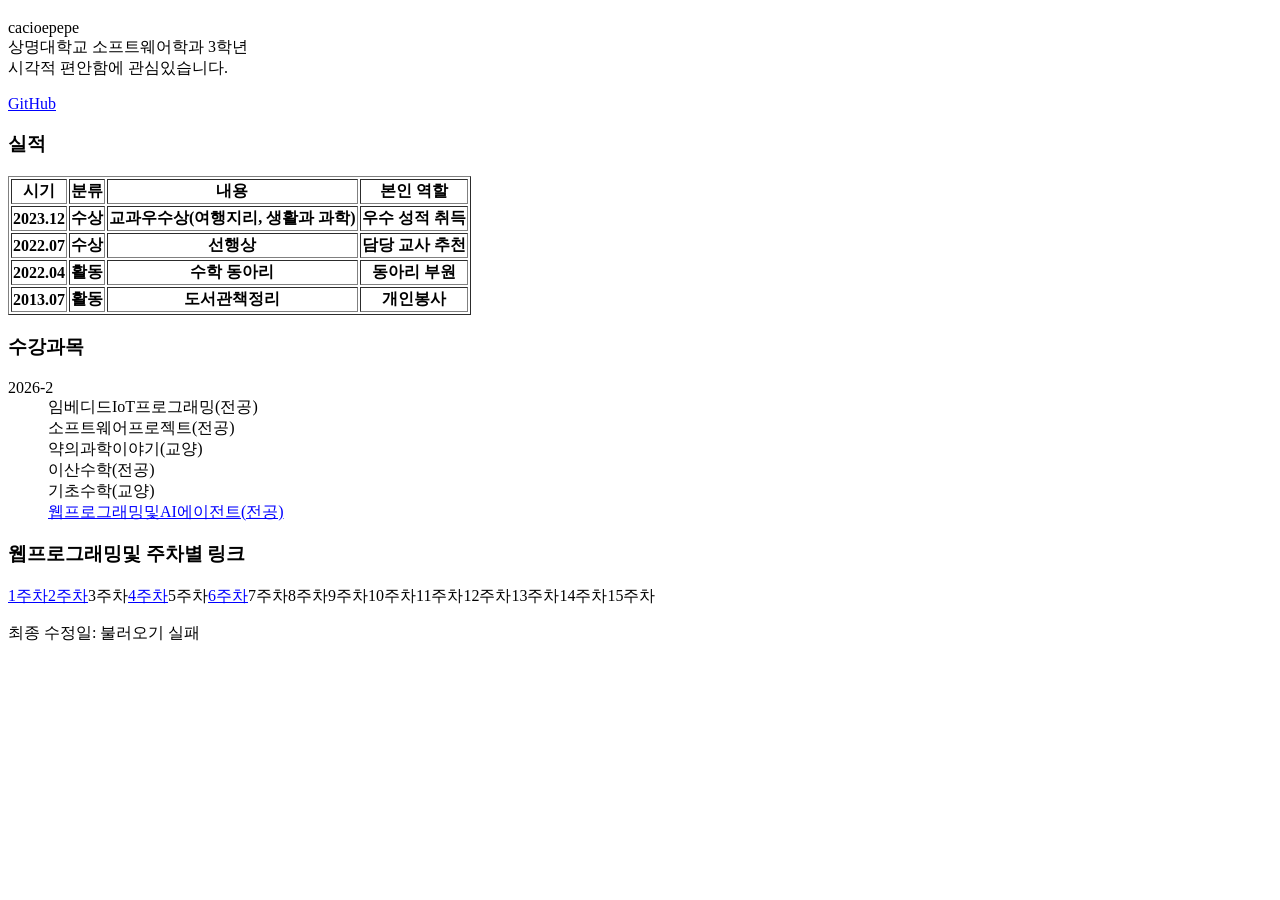
==== mid.html @ c8273227 "mid" ====
<!DOCTYPE html>
<html>
    <head>
        <style type="text/css">
            a:link{color:blue;}
            a.spc{color:cadetblue;}
        </style>
        <title></title>
        <meta charset="UTF-8">
    </head>
    <body>
        <header>
            <h3></h3>
            <p>cacioepepe<br>상명대학교 소프트웨어학과 3학년<br>시각적 편안함에 관심있습니다.</p>
            <a href="https://github.com/ynh818-maker">GitHub</a>
        </header>
        <section>
            <h3>실적</h3>
            <table border="1">
                <tr>
                    <th>시기</th><th>분류</th><th>내용</th><th>본인 역할</th>
                </tr>
                <tr>
                    <th>2023.12</th><th>수상</th><th>교과우수상&#40여행지리, 생활과 과학&#41</th><th>우수 성적 취득</th>
                </tr>
                <tr>
                    <th>2022.07</th><th>수상</th><th>선행상</th><th>담당 교사 추천</th>
                </tr>
                <tr>
                    <th>2022.04</th><th>활동</th><th>수학 동아리</th><th>동아리 부원</th>
                </tr>
                <tr>
                    <th>2013.07</th><th>활동</th><th>도서관책정리</th><th>개인봉사</th>
                </tr>
            </table>
        </section>
        <section>
            <h3>수강과목</h3>
            <dl>
                <dt>2026-2</dt><dd>임베디드IoT프로그래밍&#40전공&#41</dd><dd>소프트웨어프로젝트&#40전공&#41</dd><dd>약의과학이야기&#40교양&#41</dd><dd>이산수학&#40전공&#41</dd><dd>기초수학&#40교양&#41</dd><dd><a href="#agent">웹프로그래밍및AI에이전트&#40전공&#41</a></dd>
            </dl>
        </section>
        <section>
            <h3><a id="agent">웹프로그래밍및 주차별 링크</a></h3>
            <p><a href="https://github.com/ynh818-maker/ynh/blob/main/index.html">1주차</a><a href="https://github.com/ynh818-maker/ynh/blob/main/doc01.html">2주차</a><span title="예정" class="spc">3주차</span><a href="https://github.com/ynh818-maker/ynh/blob/main/doc4.html" >4주차</a><span title="예정" class="spc">5주차</span><a href="https://github.com/ynh818-maker/ynh/blob/main/doc7.html">6주차</a><span title="예정" class="spc">7주차</span><span title="예정">8주차</span><span title="예정">9주차</span><span title="예정">10주차</span><span title="예정">11주차</span><span title="예정">12주차</span><span title="예정">13주차</span><span title="예정">14주차</span><span title="예정">15주차</span><br></p>
        </section>
        
        <footer>
            <span id="last-updated">최종 수정일: 로딩 중...</span>
        </footer>

        <script>
            // ② 배포 저장소(GitHub) 정보 설정
            // 본인의 GitHub Username과 Repository 이름으로 변경하세요.
            const OWNER = 'ynh818-maker'; 
            const REPO = 'ynh'; 

            async function fetchLastCommitDate() {
                try {
                    // GitHub REST API를 통해 최신 커밋 내역 가져오기
                    const response = await fetch(`https://github.com{OWNER}/${REPO}/commits?per_page=1`);
                    
                    if (!response.ok) {
                        throw new Error('네트워크 응답에 문제가 있습니다.');
                    }
                    
                    const commits = await response.json();
                    
                    if (commits.length > 0) {
                        // 마지막 커밋 날짜 추출 (형식: 2026-10-21T06:41:00Z)
                        const commitDateStr = commits[0].commit.committer.date;
                        
                        // YYYY-MM-DD 형식으로 변환
                        const date = new Date(commitDateStr);
                        const yyyy = date.getFullYear();
                        const mm = String(date.getMonth() + 1).padStart(2, '0');
                        const dd = String(date.getDate()).padStart(2, '0');
                        
                        const formattedDate = `${yyyy}-${mm}-${dd}`;

                        // 화면에 "최종 수정일: YYYY-MM-DD" 형태로 표시
                        document.getElementById('last-updated').textContent = `최종 수정일: ${formattedDate}`;
                    } else {
                        document.getElementById('last-updated').textContent = '최종 수정일: 커밋 기록 없음';
                    }
                } catch (error) {
                    console.error('커밋 날짜를 가져오는 중 오류 발생:', error);
                    document.getElementById('last-updated').textContent = '최종 수정일: 불러오기 실패';
                }
            }

            // 페이지 로드 시 함수 실행
            window.addEventListener('DOMContentLoaded', fetchLastCommitDate);
        </script>

    </body>
</html>
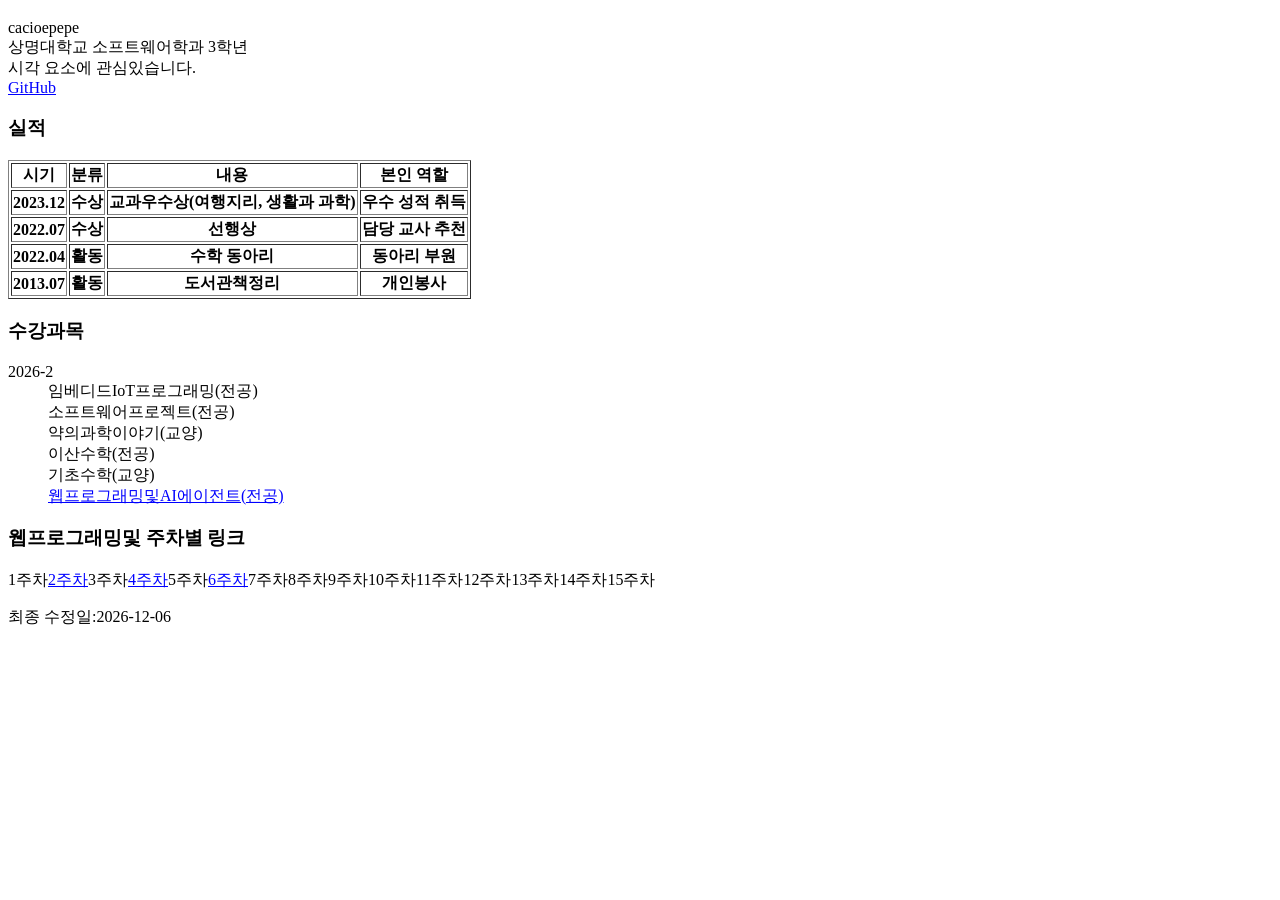
==== commit c3377c77: "gumsu" ====
--- a/mid.html
+++ b/mid.html
@@ -5,14 +5,14 @@
             a:link{color:blue;}
             a.spc{color:cadetblue;}
         </style>
-        <title></title>
+        <title>제목</title>
         <meta charset="UTF-8">
     </head>
     <body>
         <header>
             <h3></h3>
-            <p>cacioepepe<br>상명대학교 소프트웨어학과 3학년<br>시각적 편안함에 관심있습니다.</p>
-            <a href="https://github.com/ynh818-maker">GitHub</a>
+            <p>cacioepepe<br>상명대학교 소프트웨어학과 3학년<br>시각 요소에 관심있습니다.<br><a href="https://github.com/ynh818-maker">GitHub</a></p>
+            
         </header>
         <section>
             <h3>실적</h3>
@@ -21,7 +21,7 @@
                     <th>시기</th><th>분류</th><th>내용</th><th>본인 역할</th>
                 </tr>
                 <tr>
-                    <th>2023.12</th><th>수상</th><th>교과우수상&#40여행지리, 생활과 과학&#41</th><th>우수 성적 취득</th>
+                    <th>2023.12</th><th>수상</th><th>교과우수상&#40;여행지리, 생활과 과학&#41;</th><th>우수 성적 취득</th>
                 </tr>
                 <tr>
                     <th>2022.07</th><th>수상</th><th>선행상</th><th>담당 교사 추천</th>
@@ -37,60 +37,27 @@
         <section>
             <h3>수강과목</h3>
             <dl>
-                <dt>2026-2</dt><dd>임베디드IoT프로그래밍&#40전공&#41</dd><dd>소프트웨어프로젝트&#40전공&#41</dd><dd>약의과학이야기&#40교양&#41</dd><dd>이산수학&#40전공&#41</dd><dd>기초수학&#40교양&#41</dd><dd><a href="#agent">웹프로그래밍및AI에이전트&#40전공&#41</a></dd>
+                <dt>2026-2</dt><dd>임베디드IoT프로그래밍&#40;전공&#41;</dd><dd>소프트웨어프로젝트&#40;전공&#41;</dd><dd>약의과학이야기&#40;교양&#41;</dd><dd>이산수학&#40;전공&#41;</dd><dd>기초수학&#40;교양&#41;</dd><dd><a href="#agent">웹프로그래밍및AI에이전트&#40;전공&#41;</a></dd>
             </dl>
         </section>
         <section>
             <h3><a id="agent">웹프로그래밍및 주차별 링크</a></h3>
-            <p><a href="https://github.com/ynh818-maker/ynh/blob/main/index.html">1주차</a><a href="https://github.com/ynh818-maker/ynh/blob/main/doc01.html">2주차</a><span title="예정" class="spc">3주차</span><a href="https://github.com/ynh818-maker/ynh/blob/main/doc4.html" >4주차</a><span title="예정" class="spc">5주차</span><a href="https://github.com/ynh818-maker/ynh/blob/main/doc7.html">6주차</a><span title="예정" class="spc">7주차</span><span title="예정">8주차</span><span title="예정">9주차</span><span title="예정">10주차</span><span title="예정">11주차</span><span title="예정">12주차</span><span title="예정">13주차</span><span title="예정">14주차</span><span title="예정">15주차</span><br></p>
+            <p><span class="spc" title="예정">1주차</span><a href="https://github.com/ynh818-maker/ynh/blob/main/doc01.html">2주차</a><span title="예정" class="spc">3주차</span><a href="https://github.com/ynh818-maker/ynh/blob/main/doc4.html" >4주차</a><span title="예정" class="spc">5주차</span><a href="https://github.com/ynh818-maker/ynh/blob/main/doc7.html">6주차</a><span title="예정" class="spc">7주차</span><span title="예정">8주차</span><span title="예정">9주차</span><span title="예정">10주차</span><span title="예정">11주차</span><span title="예정">12주차</span><span title="예정">13주차</span><span title="예정">14주차</span><span title="예정">15주차</span><br></p>
         </section>
         
         <footer>
-            <span id="last-updated">최종 수정일: 로딩 중...</span>
+            <p>최종 수정일:<span id="last-modified">YYYY-MM-DD</span></p>
         </footer>
 
         <script>
-            // ② 배포 저장소(GitHub) 정보 설정
-            // 본인의 GitHub Username과 Repository 이름으로 변경하세요.
-            const OWNER = 'ynh818-maker'; 
-            const REPO = 'ynh'; 
+            window.addEventListener('DOMContentLoaded', ()=>{
+                const lastMod = new Date(document.lastModified);
+                const year = lastMod.getFullYear();
+                const month = String(lastMod.getMonth() +1).padStart(2, '0');
+                const day = String(lastMod.getDate()).padStart(2,'0');
 
-            async function fetchLastCommitDate() {
-                try {
-                    // GitHub REST API를 통해 최신 커밋 내역 가져오기
-                    const response = await fetch(`https://github.com{OWNER}/${REPO}/commits?per_page=1`);
-                    
-                    if (!response.ok) {
-                        throw new Error('네트워크 응답에 문제가 있습니다.');
-                    }
-                    
-                    const commits = await response.json();
-                    
-                    if (commits.length > 0) {
-                        // 마지막 커밋 날짜 추출 (형식: 2026-10-21T06:41:00Z)
-                        const commitDateStr = commits[0].commit.committer.date;
-                        
-                        // YYYY-MM-DD 형식으로 변환
-                        const date = new Date(commitDateStr);
-                        const yyyy = date.getFullYear();
-                        const mm = String(date.getMonth() + 1).padStart(2, '0');
-                        const dd = String(date.getDate()).padStart(2, '0');
-                        
-                        const formattedDate = `${yyyy}-${mm}-${dd}`;
-
-                        // 화면에 "최종 수정일: YYYY-MM-DD" 형태로 표시
-                        document.getElementById('last-updated').textContent = `최종 수정일: ${formattedDate}`;
-                    } else {
-                        document.getElementById('last-updated').textContent = '최종 수정일: 커밋 기록 없음';
-                    }
-                } catch (error) {
-                    console.error('커밋 날짜를 가져오는 중 오류 발생:', error);
-                    document.getElementById('last-updated').textContent = '최종 수정일: 불러오기 실패';
-                }
-            }
-
-            // 페이지 로드 시 함수 실행
-            window.addEventListener('DOMContentLoaded', fetchLastCommitDate);
+                document.getElementById('last-modified').textContent=`${year}-${month}-${day}`;
+            });
         </script>
 
     </body>
